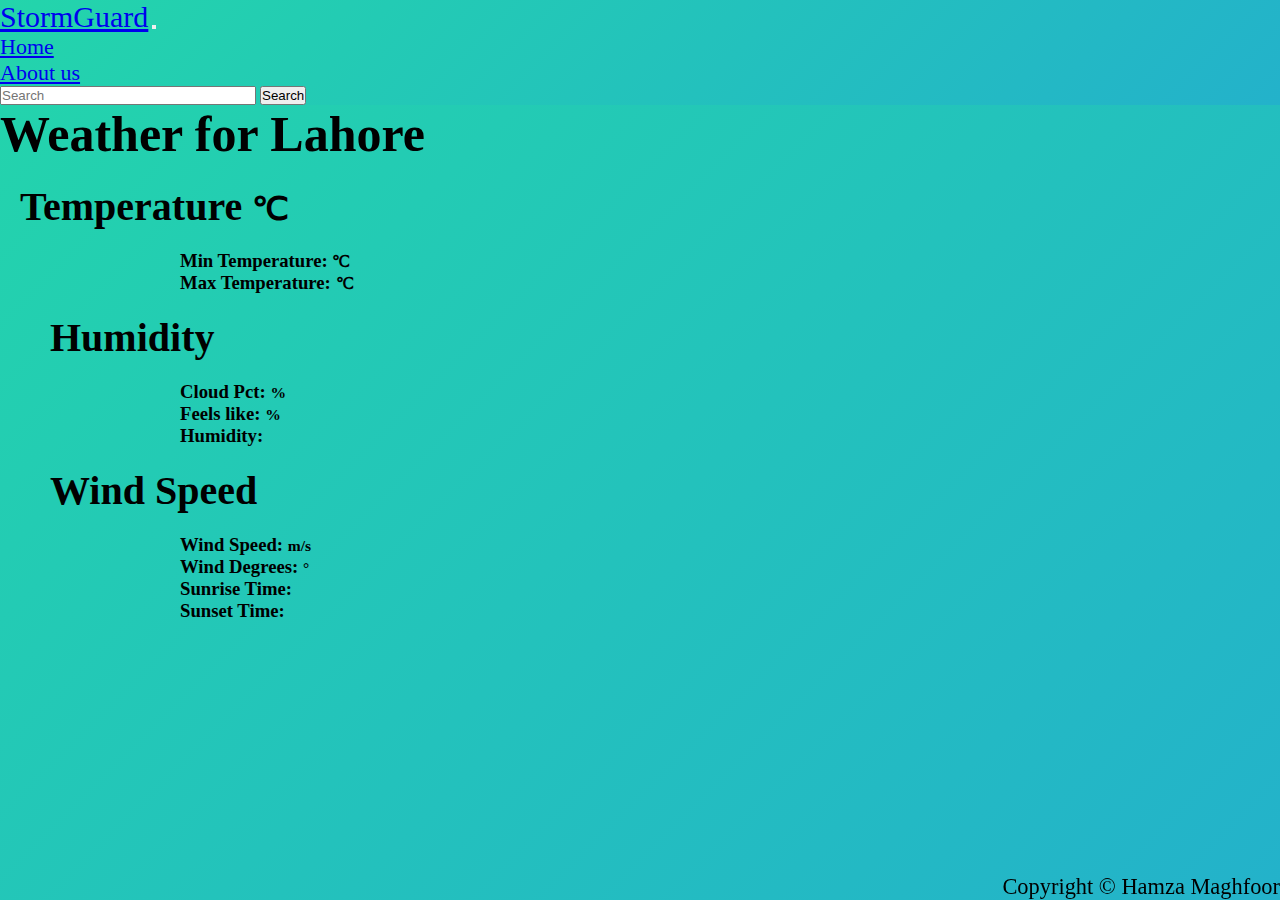
==== index.html @ 5ca85713 "stormguard" ====
<!DOCTYPE html>
<html lang="en">
  <head>
    <!-- Required meta tags -->
    <meta charset="utf-8" />
    <meta name="viewport" content="width=device-width, initial-scale=1" />

    <!-- Bootstrap CSS -->
    <link
      href="https://cdn.jsdelivr.net/npm/bootstrap@5.0.2/dist/css/bootstrap.min.css"
      rel="stylesheet"
      integrity="sha384-EVSTQN3/azprG1Anm3QDgpJLIm9Nao0Yz1ztcQTwFspd3yD65VohhpuuCOmLASjC"
      crossorigin="anonymous"
    />
    <link rel="stylesheet" href="style.css">

    <title>StormGuard - Welcome</title>
  </head>
  <body>
    <nav class="navbar navbar-expand-lg navbar-light bg-light">
      <div class="container-fluid">
        <a class="navbar-brand" href="#">StormGuard</a>
        <button
          class="navbar-toggler"
          type="button"
          data-bs-toggle="collapse"
          data-bs-target="#navbarSupportedContent"
          aria-controls="navbarSupportedContent"
          aria-expanded="false"
          aria-label="Toggle navigation"
        >
          <span class="navbar-toggler-icon"></span>
        </button>
        <div class="collapse navbar-collapse" id="navbarSupportedContent">
          <ul class="navbar-nav me-auto mb-2 mb-lg-0">
            <li class="nav-item">
              <a class="nav-link active" aria-current="page" href="/">Home</a>
            </li>
            <li class="nav-item">
              <a class="nav-link" href="/about.html">About us</a>
            </li>
    
          </ul>
          <form class="d-flex">
            <input
            id="city"
              class="form-control me-2"
              type="search"
              placeholder="Search"
              aria-label="Search"
            />
            <button class="btn btn-outline-success" type="submit" id="submit">
              Search
            </button>
          </form>
        </div>
      </div>
    </nav>

    <div class="container">
      <h1 class="my-4 text-center">Weather for <span id="cityName"></span></h1>
<div class="main-container">
  <h1>Temperature <span id="temp"></span><small class="text-muted fw-light">&#x2103;</small></h1>
  <h3>Min Temperature: <span id="min_temp"></span><small class="text-muted fw-light">&#x2103;</small></h3>
  <h3>Max Temperature: <span id="max_temp"></span><small class="text-muted fw-light">&#x2103;</small></h3>
  <h2>Humidity</h2>
  <h3>Cloud Pct: <span id="cloud_pct"></span><small class="text-muted fw-light">&percnt;</small></h3>
  <h3>Feels like: <span id="feels_like"></span><small class="text-muted fw-light">&percnt;</small></h3>
  <h3>Humidity: <span id="humidity"></span></h3>
  <h2>Wind Speed</h2>
  <h3>Wind Speed: <span id="wind_speed"></span><small class="text-muted fw-light">m/s</small></h3>
  <h3>Wind Degrees: <span id="wind_degrees"></span><small class="text-muted fw-light">&deg;</small></h3>
  <h3>Sunrise Time: <span id="sunrise"></span></h3>
  <h3>Sunset Time: <span id="sunset"></span></h3>
</div>
      </main>
    </div>
      <footer class="d-flex flex-wrap justify-content-right align-items-bottom">
        
         <p class="ft-para"><span class="mb-3 mb-md-0 text-muted">Copyright © Hamza Maghfoor</span></p> 
        </div>
    
      </footer>
    <script
      src="https://cdn.jsdelivr.net/npm/bootstrap@5.0.2/dist/js/bootstrap.bundle.min.js"
      integrity="sha384-MrcW6ZMFYlzcLA8Nl+NtUVF0sA7MsXsP1UyJoMp4YLEuNSfAP+JcXn/tWtIaxVXM"
      crossorigin="anonymous"
    ></script>

    <script src="index2.js"></script>
  </body>
</html>
---- style.css ----
@import url('https://fonts.googleapis.com/css2?family=Roboto+Slab:wght@300&display=swap');
*{
    margin: 0;
    padding: 0;
}

body {
	background: linear-gradient(-45deg, #d4dee9, #87f7ff, #23a6d5, #23d5ab);
	background-size: 400% 400%;
	animation: gradient 10s ease infinite;
	height: 100vh;
}

@keyframes gradient {
	0% {
		background-position: 0% 50%;
	}
	50% {
		background-position: 100% 50%;
	}
	100% {
		background-position: 0% 50%;
	}
}


.navbar{
    background: linear-gradient(-45deg, #d4dee9, #87f7ff, #23a6d5, #23d5ab);
	animation: gradient 15s ease infinite;
	background-size: 400% 400%;
}
.navbar-brand{
    font-size: 30px;
}
.navbar-nav li a{
    font-size: 22px;
}

#city{
    width: 20vw;
}

.my-4{
    font-size: 50px;
}
.main-container{
    width: 80vw;
    height: 80vh;
}

.main-container h1{

    font-size: 2.5rem;
    font-weight: bold;
    padding: 20px 20px 20px 20px;
}

.main-container h2{
    font-size: 40px;
    font-weight: bold;
    padding: 20px 20px 20px 50px;
}
.main-container h3{
    padding: 0 0 0 180px;

}

@media (max-width:577px){
    .my-4{
        font-size: 2rem;
    }
    .main-container h1{

        font-size: 2rem;
        font-weight: bold;
        padding: 20px 20px ;
    }
    
    .main-container h2{
        font-size: 1.5rem;
        font-weight: bold;
        padding: 20px 20px 20px ;
    }
    .main-container h3{
        padding: 0 0 0 20px;
    
    }
    #city{
        width: 65vw;
    }
    
}
@media (max-width:380px){
    .my-4{
        font-size: 2rem;
    }
    .main-container h1{

        font-size: 1.5rem;
        font-weight: bold;
        padding: 20px 20px ;
    }
    #city{
        width: 65vw;
    }
    
}

footer{
    position: fixed;
    bottom: 0;
    right: 0;
}


.ft-para{
    font-size: 1.4rem;
    justify-content: right;
}
.about{
    margin-top: 4rem;
}
.about-cnt{
    width: 60vw;
}
@media (max-width:1000px){
    .about{
        margin-top: 0.5rem;
    }
    .about-cnt{
        width: 80vw; 
    }
    .about-cnt h3{
        padding: 0 0 0 20px;
    }
    .ft-para{
        font-size: 1rem;
        justify-content: right;
    }
    #city{
        width: 65vw;
    }
}
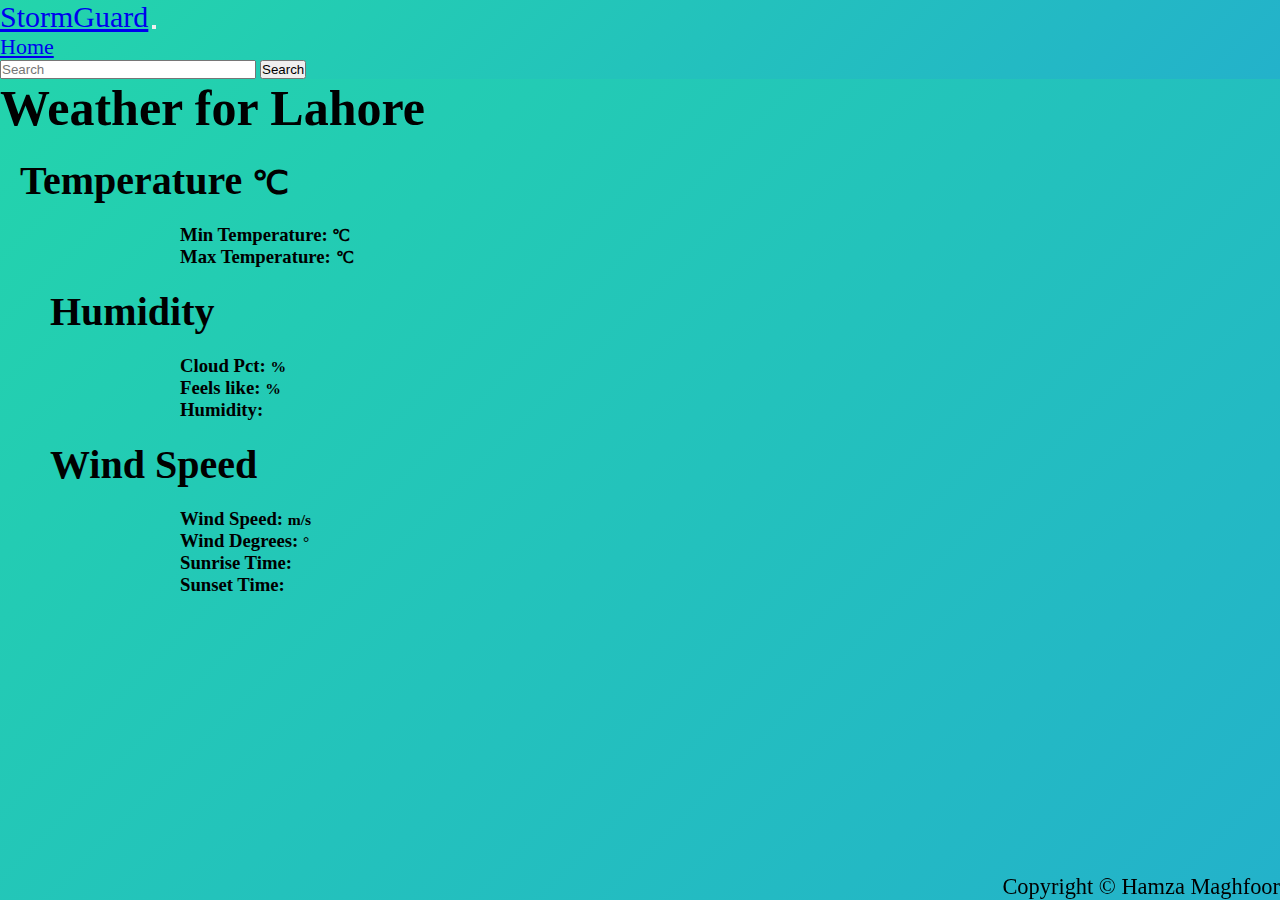
==== commit 3b96bad7: "Update index.html" ====
--- a/index.html
+++ b/index.html
@@ -34,10 +34,7 @@
         <div class="collapse navbar-collapse" id="navbarSupportedContent">
           <ul class="navbar-nav me-auto mb-2 mb-lg-0">
             <li class="nav-item">
-              <a class="nav-link active" aria-current="page" href="/">Home</a>
-            </li>
-            <li class="nav-item">
-              <a class="nav-link" href="/about.html">About us</a>
+              <a class="nav-link active" aria-current="page" href="#">Home</a>
             </li>
     
           </ul>
--- a/style.css
+++ b/style.css
@@ -67,17 +67,17 @@
 
 @media (max-width:577px){
     .my-4{
-        font-size: 2rem;
+        font-size: 1.5rem;
     }
     .main-container h1{
 
-        font-size: 2rem;
+        font-size: 1.5rem;
         font-weight: bold;
         padding: 20px 20px ;
     }
     
     .main-container h2{
-        font-size: 1.5rem;
+        font-size: 1rem;
         font-weight: bold;
         padding: 20px 20px 20px ;
     }
@@ -92,11 +92,11 @@
 }
 @media (max-width:380px){
     .my-4{
-        font-size: 2rem;
+        font-size: 1.5rem;
     }
     .main-container h1{
 
-        font-size: 1.5rem;
+        font-size: 1rem;
         font-weight: bold;
         padding: 20px 20px ;
     }
